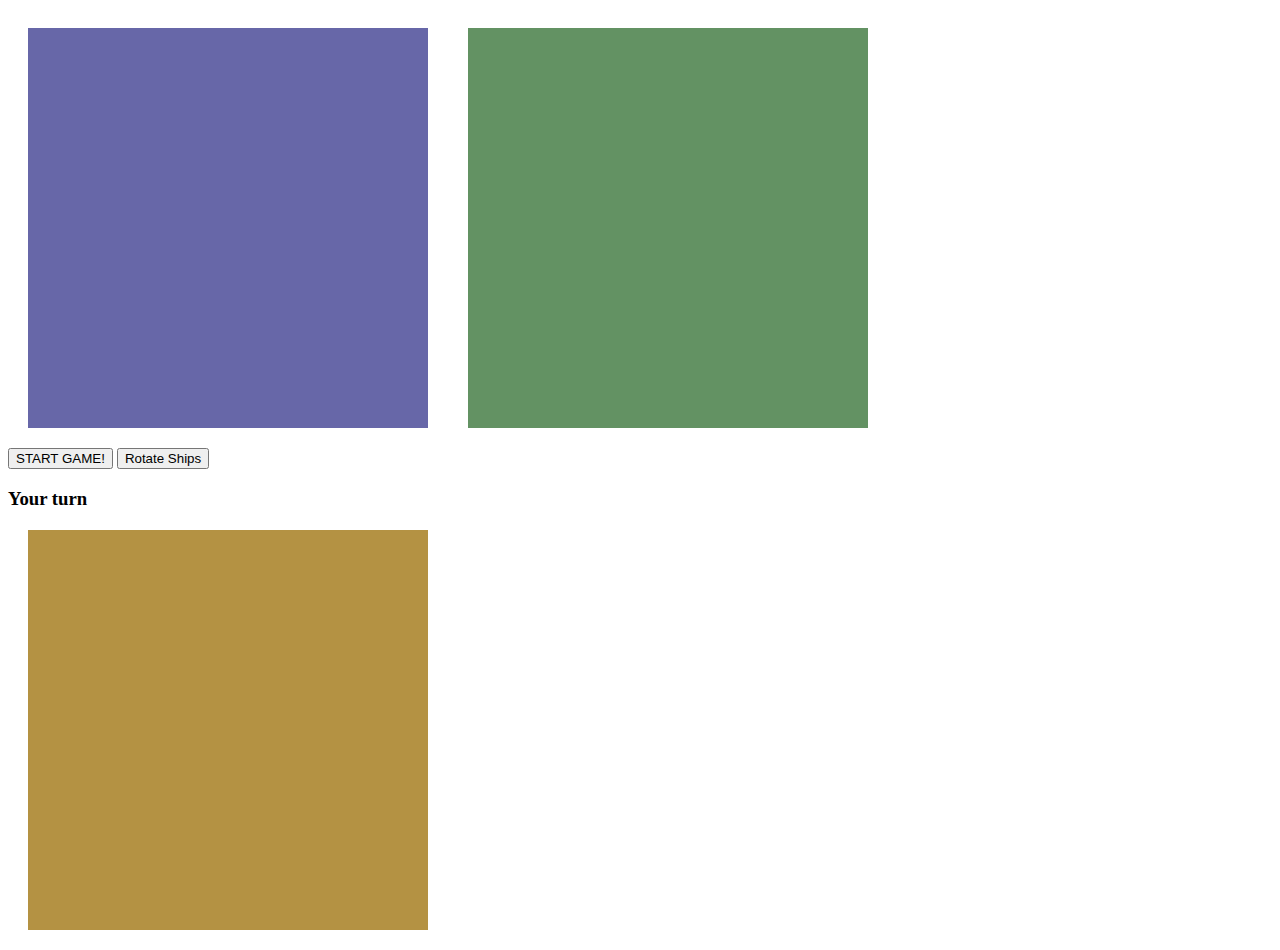
==== Battleships/battleships.html @ 4093b2be "small update to live, new code in battleships" ====
<!DOCTYPE html>
<html lang="pl" dir="ltr">
    <head>
        <meta charset="utf-8">
        <title>Battleships Game</title>
        <link rel="stylesheet" href="style.css">
        <script src="script.js" charset="utf-8"></script>
    </head>
    <body>
        <div class="container">
            <div class="grid grid-user"></div>
            <div class="grid grid-computer"></div>
        </div>

        <div class="hidden-info">
            <button id="start">START GAME!</button>
            <button id="rotate">Rotate Ships</button>
            <h3 id="whose-go">Your turn</h3>
            <h3 id="info"></h3>
        </div>

        <div class="grid-display"></div>
    
    </body>
</html>
---- Battleships/style.css ----
.container {
    display: flex;
}

.grid-user {
    width: 400px;
    height: 400px;
    display: flex;
    flex-wrap: wrap;
    background-color: rgb(103, 103, 168);
    margin: 20px;
}

.grid div {
    width: 40px;
    height: 40px;
}

.grid-computer {
    width: 400px;
    height: 400px;
    display: flex;
    flex-wrap: wrap;
    background-color: rgb(99, 146, 99);
    margin: 20px;
}

.grid-display {
    width: 400px;
    height: 400px;
    margin: 20px;
    background-color: rgb(180, 146, 67);
}
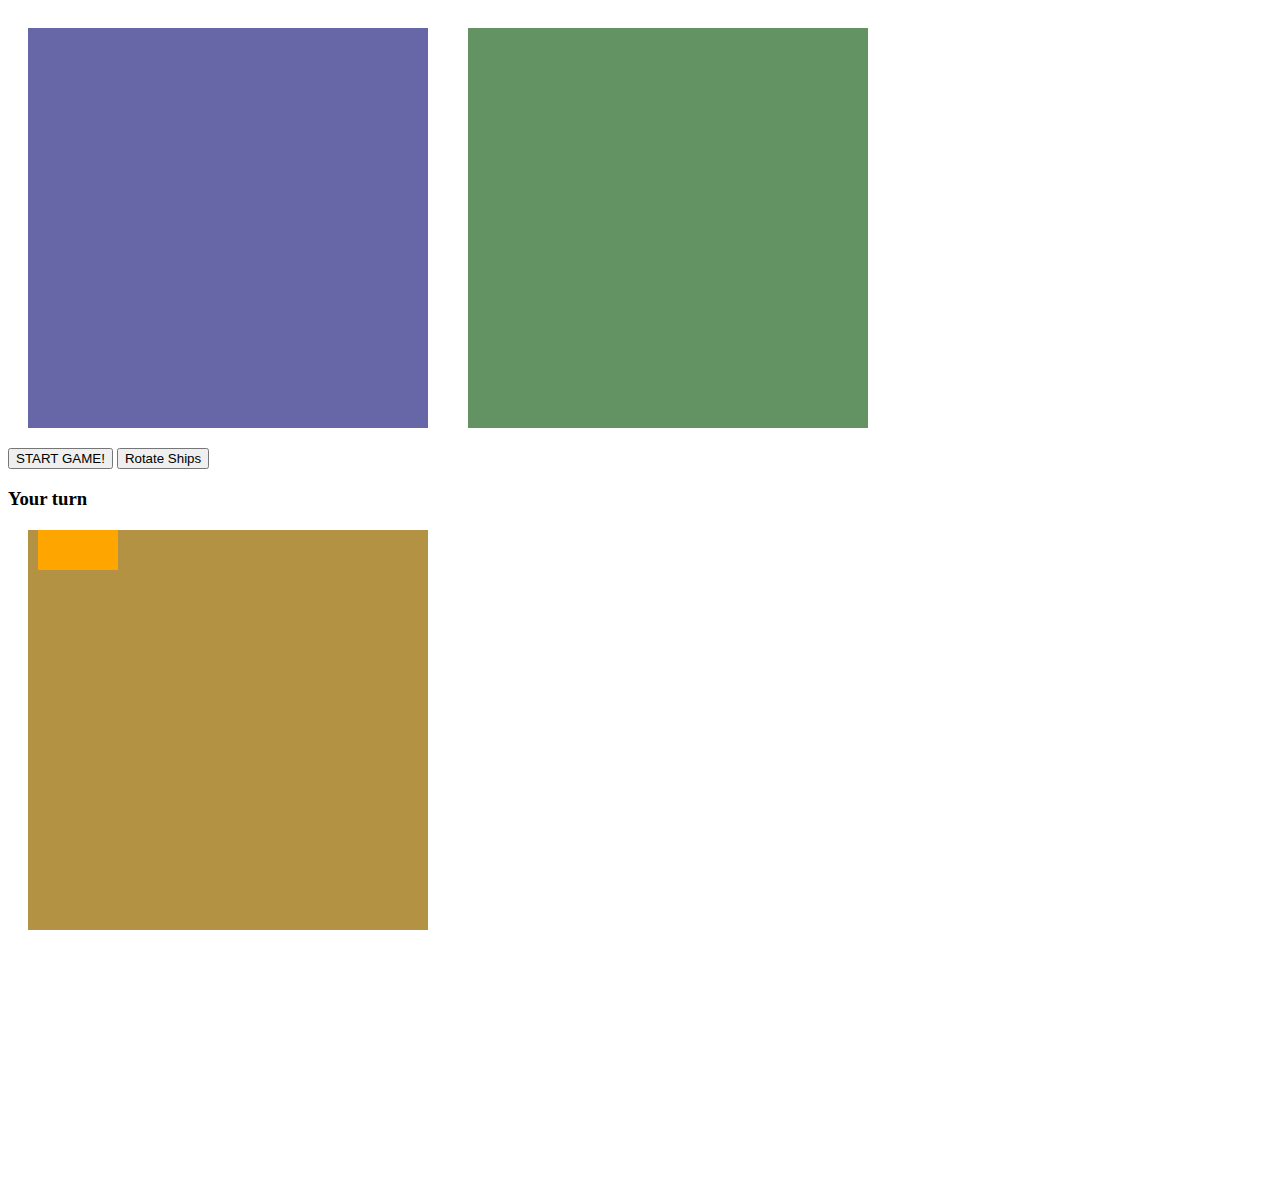
==== commit c9402b98: "added ships in html, few style adjustments" ====
--- a/Battleships/battleships.html
+++ b/Battleships/battleships.html
@@ -19,7 +19,46 @@
             <h3 id="info"></h3>
         </div>
 
-        <div class="grid-display"></div>
+        <div class="grid-display">
+        <!-- SHIPS -->
+        <!-- Destroyer -->
+        <div class="ship destroyer-container" draggable="true">
+            <div id="destroyer-0"></div>
+            <div id="destroyer-1"></div>
+        </div>
+
+        <!-- Submarine -->
+        <div class="ship submarine-container" draggable="true">
+            <div id="submarine-0"></div>
+            <div id="submarine-1"></div>
+            <div id="submarine-2"></div>
+        </div>
+
+        <!-- Cruiser -->
+        <div class="ship cruiser-container" draggable="true">
+            <div id="cruiser-0"></div>
+            <div id="cruiser-1"></div>
+            <div id="cruiser-2"></div>
+        </div>
+
+        <!-- Battleship -->
+        <div class="ship battleship-container" draggable="true">
+            <div id="battleship-0"></div>
+            <div id="battleship-1"></div>
+            <div id="battleship-2"></div>
+            <div id="battleship-3"></div>
+        </div>
+
+        <!-- Carrier -->
+        <div class="ship carrier-container" draggable="true">
+            <div id="carrier-0"></div>
+            <div id="carrier-1"></div>
+            <div id="carrier-2"></div>
+            <div id="carrier-3"></div>
+            <div id="carrier-4"></div>
+        </div>
+
+        </div>
     
     </body>
 </html>--- a/Battleships/style.css
+++ b/Battleships/style.css
@@ -30,4 +30,19 @@
     height: 400px;
     margin: 20px;
     background-color: rgb(180, 146, 67);
+}
+
+/* Ships */
+
+.ship div {
+    width: 40px;
+    height: 40px; 
+}
+
+.destroyer-container {
+    width: 80px;
+    height: 40px;
+    background-color: orange;
+    margin: 10px;
+    display: flex;
 }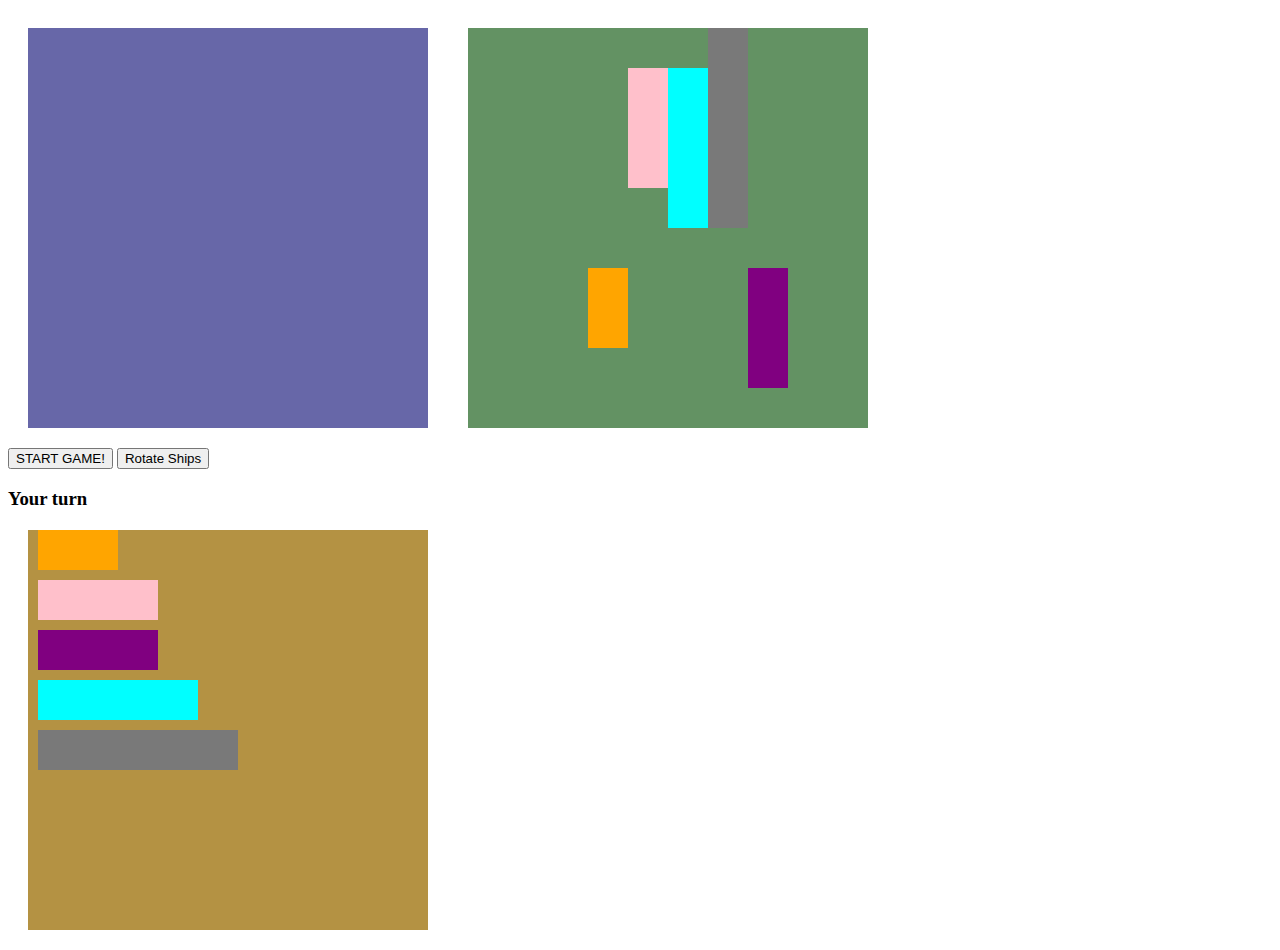
==== commit 7047ff12: "continued work on dragDrop function" ====
--- a/Battleships/battleships.html
+++ b/Battleships/battleships.html
@@ -22,41 +22,19 @@
         <div class="grid-display">
         <!-- SHIPS -->
         <!-- Destroyer -->
-        <div class="ship destroyer-container" draggable="true">
-            <div id="destroyer-0"></div>
-            <div id="destroyer-1"></div>
-        </div>
+            <div class="ship destroyer-container" draggable="true"><div id="destroyer-0"></div><div id="destroyer-1"></div></div>
 
         <!-- Submarine -->
-        <div class="ship submarine-container" draggable="true">
-            <div id="submarine-0"></div>
-            <div id="submarine-1"></div>
-            <div id="submarine-2"></div>
-        </div>
+            <div class="ship submarine-container" draggable="true"><div id="submarine-0"></div><div id="submarine-1"></div><div id="submarine-2"></div></div>
 
         <!-- Cruiser -->
-        <div class="ship cruiser-container" draggable="true">
-            <div id="cruiser-0"></div>
-            <div id="cruiser-1"></div>
-            <div id="cruiser-2"></div>
-        </div>
+            <div class="ship cruiser-container" draggable="true"><div id="cruiser-0"></div><div id="cruiser-1"></div><div id="cruiser-2"></div></div>
 
         <!-- Battleship -->
-        <div class="ship battleship-container" draggable="true">
-            <div id="battleship-0"></div>
-            <div id="battleship-1"></div>
-            <div id="battleship-2"></div>
-            <div id="battleship-3"></div>
-        </div>
+            <div class="ship battleship-container" draggable="true"><div id="battleship-0"></div><div id="battleship-1"></div><div id="battleship-2"></div><div id="battleship-3"></div></div>
 
         <!-- Carrier -->
-        <div class="ship carrier-container" draggable="true">
-            <div id="carrier-0"></div>
-            <div id="carrier-1"></div>
-            <div id="carrier-2"></div>
-            <div id="carrier-3"></div>
-            <div id="carrier-4"></div>
-        </div>
+            <div class="ship carrier-container" draggable="true"><div id="carrier-0"></div><div id="carrier-1"></div><div id="carrier-2"></div><div id="carrier-3"></div><div id="carrier-4"></div></div>
 
         </div>
     
--- a/Battleships/style.css
+++ b/Battleships/style.css
@@ -39,10 +39,107 @@
     height: 40px; 
 }
 
+.destroyer {
+    background-color: orange;
+}
+
+.submarine {
+    background-color: pink;
+}
+
+.cruiser {
+    background-color: purple;
+}
+
+.battleship {
+    background-color: aqua;
+}
+
+.carrier {
+    background-color: rgb(121, 121, 121);
+}
+
 .destroyer-container {
     width: 80px;
     height: 40px;
     background-color: orange;
     margin: 10px;
     display: flex;
+}
+
+.destroyer-container-vertical {
+    width: 40px;
+    height: 80px;
+    background-color: orange;
+    margin: 10px;
+    display: flex;
+    flex-wrap: wrap;
+}
+
+.submarine-container {
+    width: 120px;
+    height: 40px;
+    background-color: pink;
+    margin: 10px;
+    display: flex;
+}
+
+.submarine-container-vertical {
+    width: 40px;
+    height: 120px;
+    background-color: pink;
+    margin: 10px;
+    display: flex;
+    flex-wrap: wrap;
+}
+
+.cruiser-container {
+    width: 120px;
+    height: 40px;
+    background-color: purple;
+    margin: 10px;
+    display: flex;
+}
+
+.cruiser-container-vertical {
+    width: 40px;
+    height: 120px;
+    background-color: purple;
+    margin: 10px;
+    display: flex;
+    flex-wrap: wrap;
+}
+
+.battleship-container {
+    width: 160px;
+    height: 40px;
+    background-color: aqua;
+    margin: 10px;
+    display: flex;
+}
+
+.battleship-container-vertical {
+    width: 40px;
+    height: 160px;
+    background-color: aqua;
+    margin: 10px;
+    display: flex;
+    flex-wrap: wrap;
+}
+
+.carrier-container {
+    width: 200px;
+    height: 40px;
+    background-color: rgb(121, 121, 121);
+    margin: 10px;
+    display: flex;
+}
+
+.carrier-container-vertical {
+    width: 40px;
+    height: 200px;
+    background-color: rgb(121, 121, 121);
+    margin: 10px;
+    display: flex;
+    flex-wrap: wrap;
 }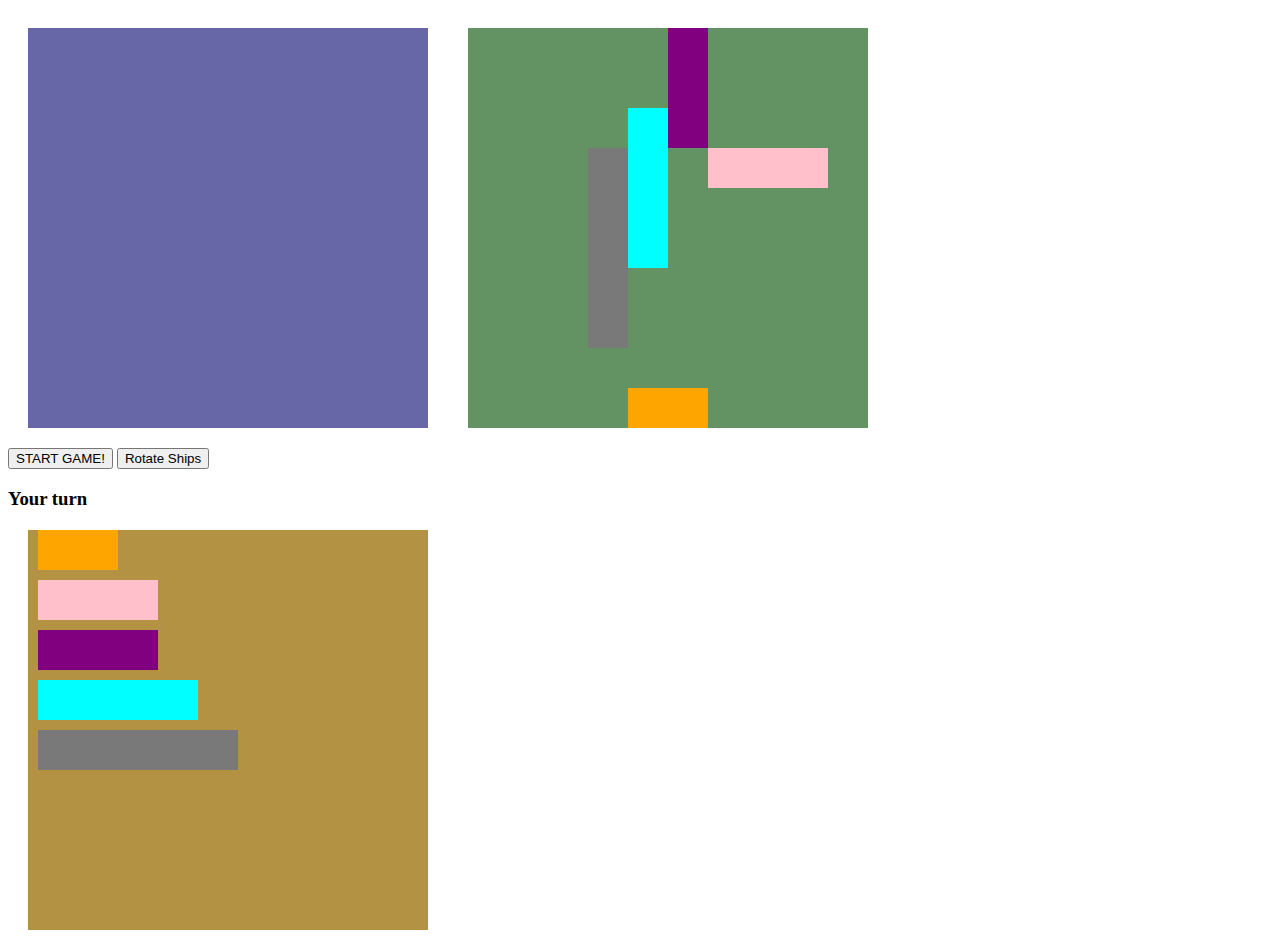
==== commit 0d0a24c5: "issue with this.dataset.id at 177, undefined, can't add lastShipIndex to this using userSquares, fix" ====
--- a/Battleships/battleships.html
+++ b/Battleships/battleships.html
@@ -19,23 +19,13 @@
             <h3 id="info"></h3>
         </div>
 
+        <!-- Ships -->
         <div class="grid-display">
-        <!-- SHIPS -->
-        <!-- Destroyer -->
             <div class="ship destroyer-container" draggable="true"><div id="destroyer-0"></div><div id="destroyer-1"></div></div>
-
-        <!-- Submarine -->
             <div class="ship submarine-container" draggable="true"><div id="submarine-0"></div><div id="submarine-1"></div><div id="submarine-2"></div></div>
-
-        <!-- Cruiser -->
             <div class="ship cruiser-container" draggable="true"><div id="cruiser-0"></div><div id="cruiser-1"></div><div id="cruiser-2"></div></div>
-
-        <!-- Battleship -->
             <div class="ship battleship-container" draggable="true"><div id="battleship-0"></div><div id="battleship-1"></div><div id="battleship-2"></div><div id="battleship-3"></div></div>
-
-        <!-- Carrier -->
             <div class="ship carrier-container" draggable="true"><div id="carrier-0"></div><div id="carrier-1"></div><div id="carrier-2"></div><div id="carrier-3"></div><div id="carrier-4"></div></div>
-
         </div>
     
     </body>
